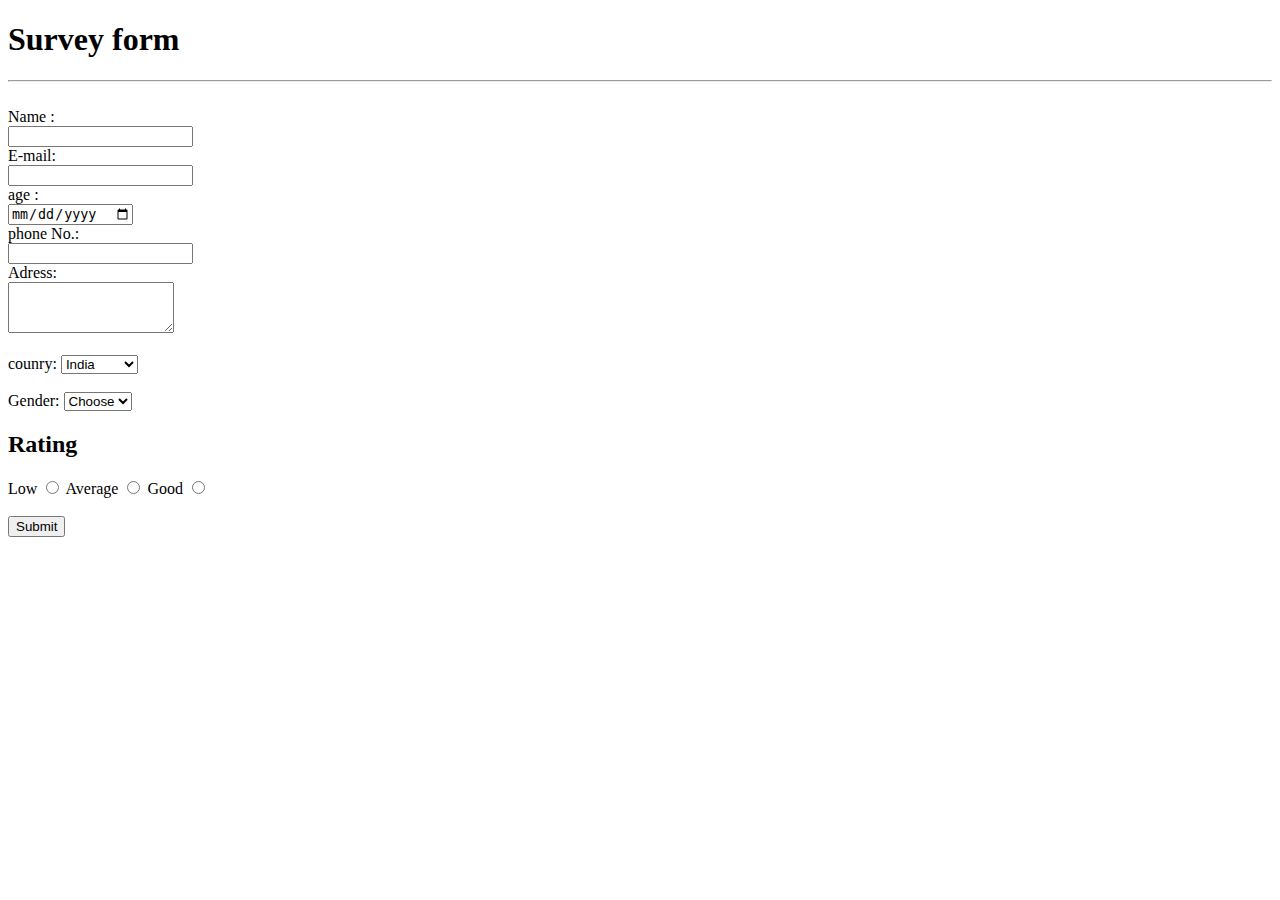
==== surveyform.html @ 634a35e4 "Add files via upload" ====
<!DOCTYPE html>
<html lang="en">
<head>
    <meta charset="UTF-8">
    <meta http-equiv="X-UA-Compatible" content="IE=edge">
    <meta name="viewport" content="width=device-width, initial-scale=1.0">
    <title>Document</title>
</head>
<body>
    <h1>Survey form</h1>
    <hr>
    <br>
    <form >
        <label >Name :</label><br>
        <input type="text" required><br>
          <label for="">E-mail:</label><br>
        <input type="email" required>
        <br>
        <label for="">age    :</label><br>
        <input type="date" required>
      
        <br>
        <label for="">phone No.:</label><br>
        <input type="phone" required>
        <br>
        <label for="">Adress:</label><br>
        <textarea rows="3" cols="18" rows="10"></textarea>
        <br>
        <br>
        <Label>counry:</Label>
        <select>
            <option>India</option>
           <option>Germany</option>
            <option>malasia</option>
            <option>US</option>
              
        </select>
        <br>
        <br>
        <label for="">Gender:</label>
        <select>
            <option>Choose</option>
            <option>Male</option>
           <option>Female</option>
            <option>Others</option>
          
              
        </select>
     

        <h2>Rating</h2>
        <label for="">Low</label>
        <input type="radio">
        <label for="">Average</label>
        <input type="radio">
        <label for="">Good</label>
        <input type="radio">
        <br>
        <br>
        <input type="submit" placeholder="submit">
      
    </form>
</body>
</html>
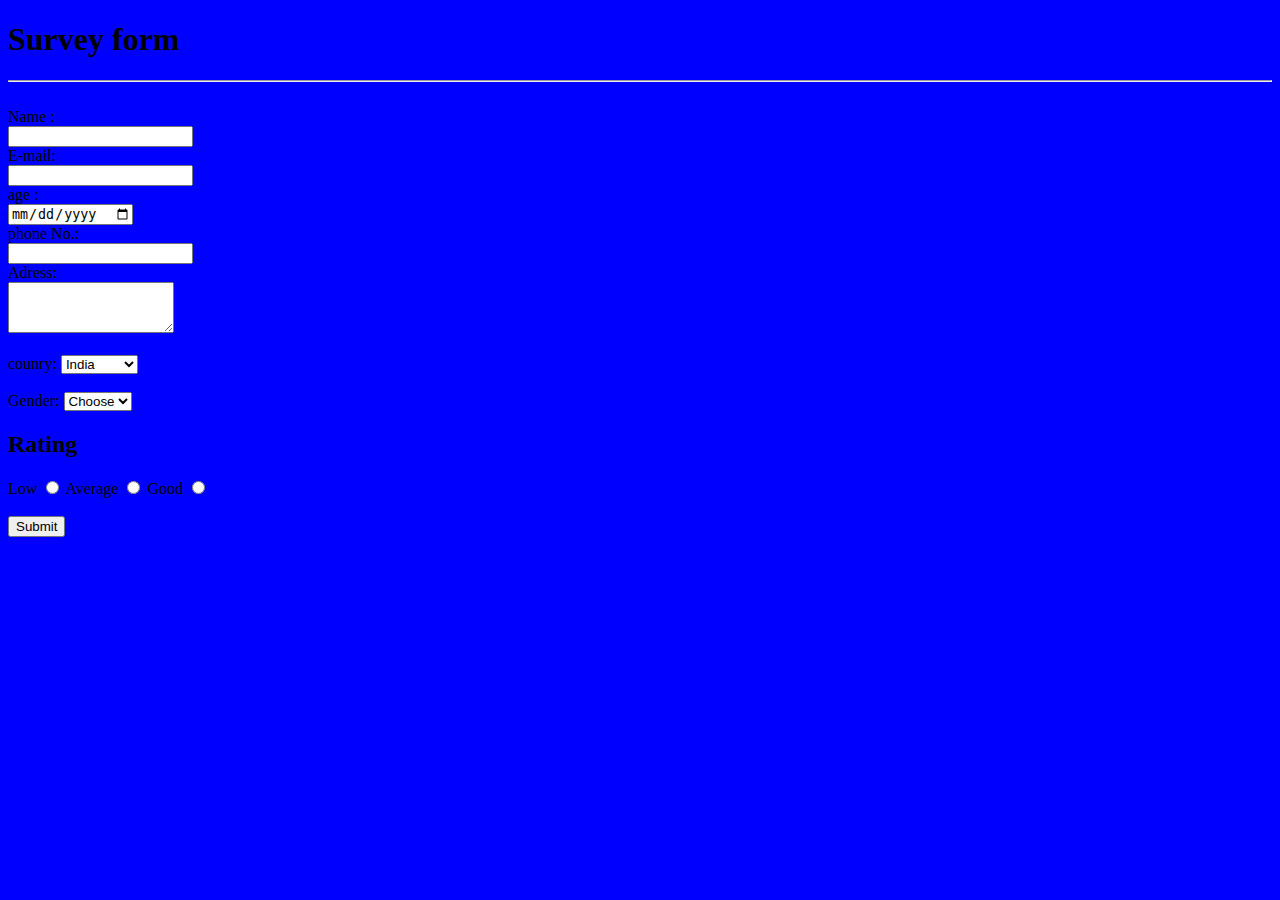
==== commit 86d45d56: "added sytle inernal css" ====
--- a/surveyform.html
+++ b/surveyform.html
@@ -5,6 +5,11 @@
     <meta http-equiv="X-UA-Compatible" content="IE=edge">
     <meta name="viewport" content="width=device-width, initial-scale=1.0">
     <title>Document</title>
+    <style>
+        body{
+            background-color:blue;
+        }
+    </style>
 </head>
 <body>
     <h1>Survey form</h1>
@@ -61,4 +66,4 @@
       
     </form>
 </body>
-</html>+</html>
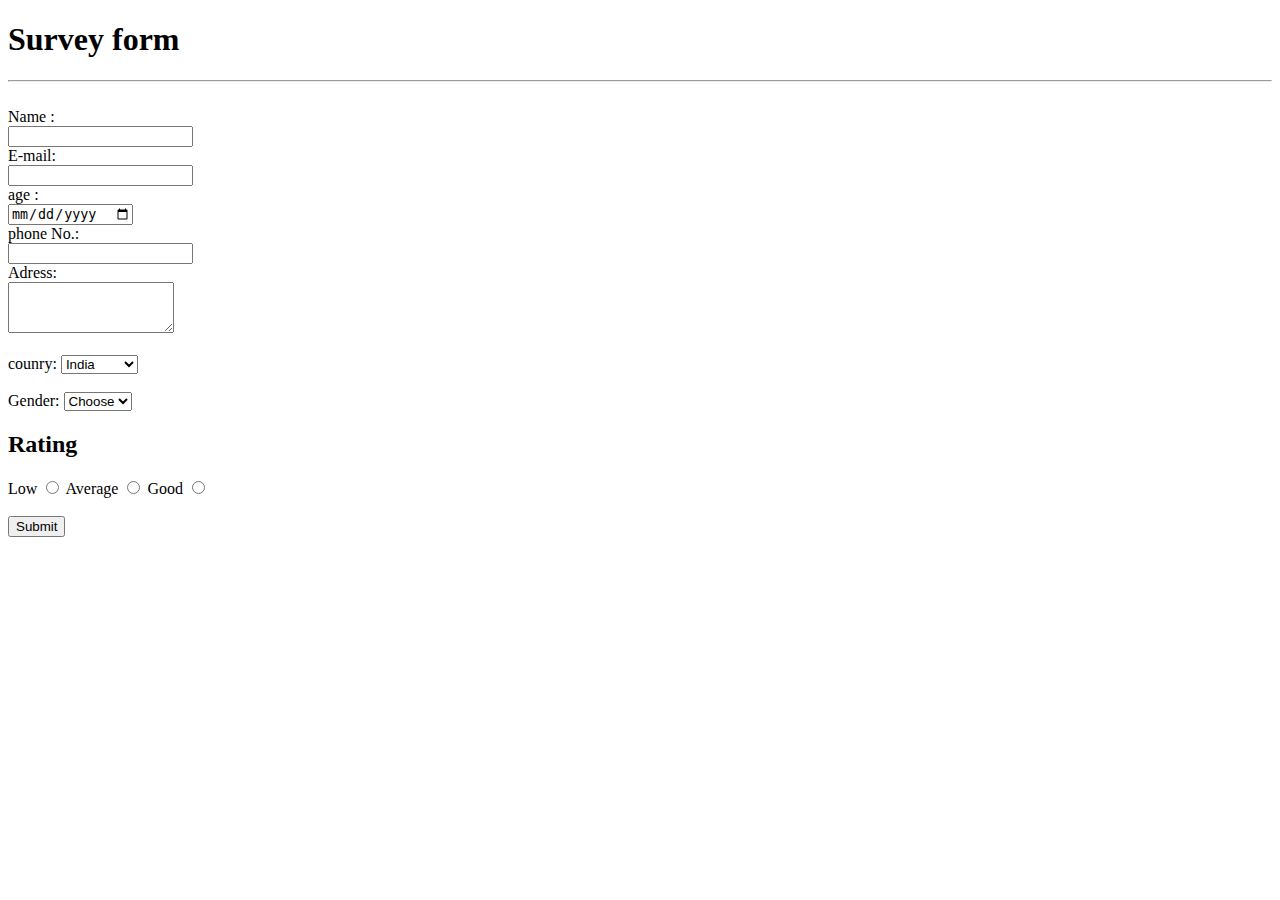
==== commit 142f23c8: "removed internal css" ====
--- a/surveyform.html
+++ b/surveyform.html
@@ -4,12 +4,7 @@
     <meta charset="UTF-8">
     <meta http-equiv="X-UA-Compatible" content="IE=edge">
     <meta name="viewport" content="width=device-width, initial-scale=1.0">
-    <title>Document</title>
-    <style>
-        body{
-            background-color:blue;
-        }
-    </style>
+    <title>Document</title>    
 </head>
 <body>
     <h1>Survey form</h1>
